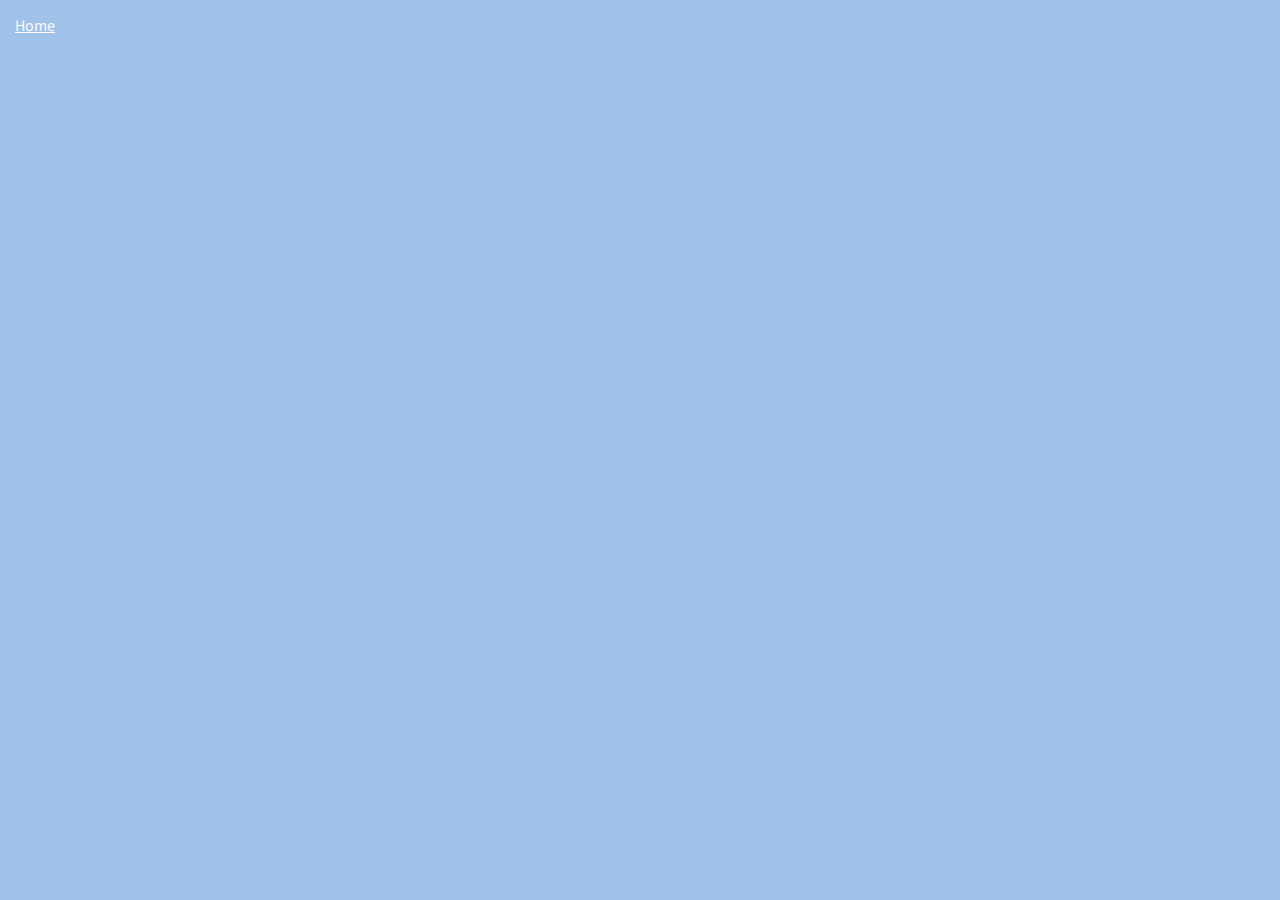
==== forms.html @ d12ed657 "Create forms.html" ====
<!DOCTYPE html>
<html lang="en">

<head>
    <meta charset="UTF-8">
    <meta http-equiv="X-UA-Compatible" content="IE=edge">
    <meta name="viewport" content="width=device-width, initial-scale=1.0">
    <title>SecondLife RolePlay</title>
    <link rel="icon"
        href="https://cdn.discordapp.com/attachments/796276447907676180/879739805586571264/SecondLife-WL-Png-Logo-BY-bobe-kinuo.png">
    <link rel="stylesheet" href="styles.css">
    <link rel="preconnect" href="https://fonts.googleapis.com">
    <link rel="preconnect" href="https://fonts.gstatic.com" crossorigin>
    <link href="https://fonts.googleapis.com/css2?family=Assistant:wght@800&display=swap" rel="stylesheet">
</head>

<body>
    <div class="main-container">
        <nav class="navbar">
            <ul>
                <li><a href="/">Home</a></li>
            </ul>
        </nav>
        <center>

        </center>
    </div>
</body>

</html>
---- styles.css ----
* {
    font-family: 'Assistant';
    margin: 0px;
    padding: 0px;
    color: white;
}

body {
    background-color: rgba(18, 101, 196, 0.397);
    background-image: url('https://cdn.discordapp.com/attachments/835405639500038184/835406166141829160/Franklin-Clinton-GTA-V-HD-Games-4k-Wallpapers-Images-.jpg');
    background-position: unset;
    background-size: cover;
    position: relative;
    background-repeat: no-repeat;
    background-blend-mode: color;
}

.main-container p {
    display: flex;
    justify-content: center;
    align-items: center;
    font-size: 45px;
    margin-top: 10px;
    font-family: "Assistant";
    text-decoration-color: rgb(114, 51, 167);
    color: rgb(255, 255, 255);
}

.main-container img {
    display: flex;
    justify-content: center;
    align-items: center;
    width: 250px;
    margin-top: 180px;
}

.main-container nav {
    padding: 15px 0px 0px 15px;
}

.main-container nav ul li {
    list-style: none;
    text-decoration: none;
}
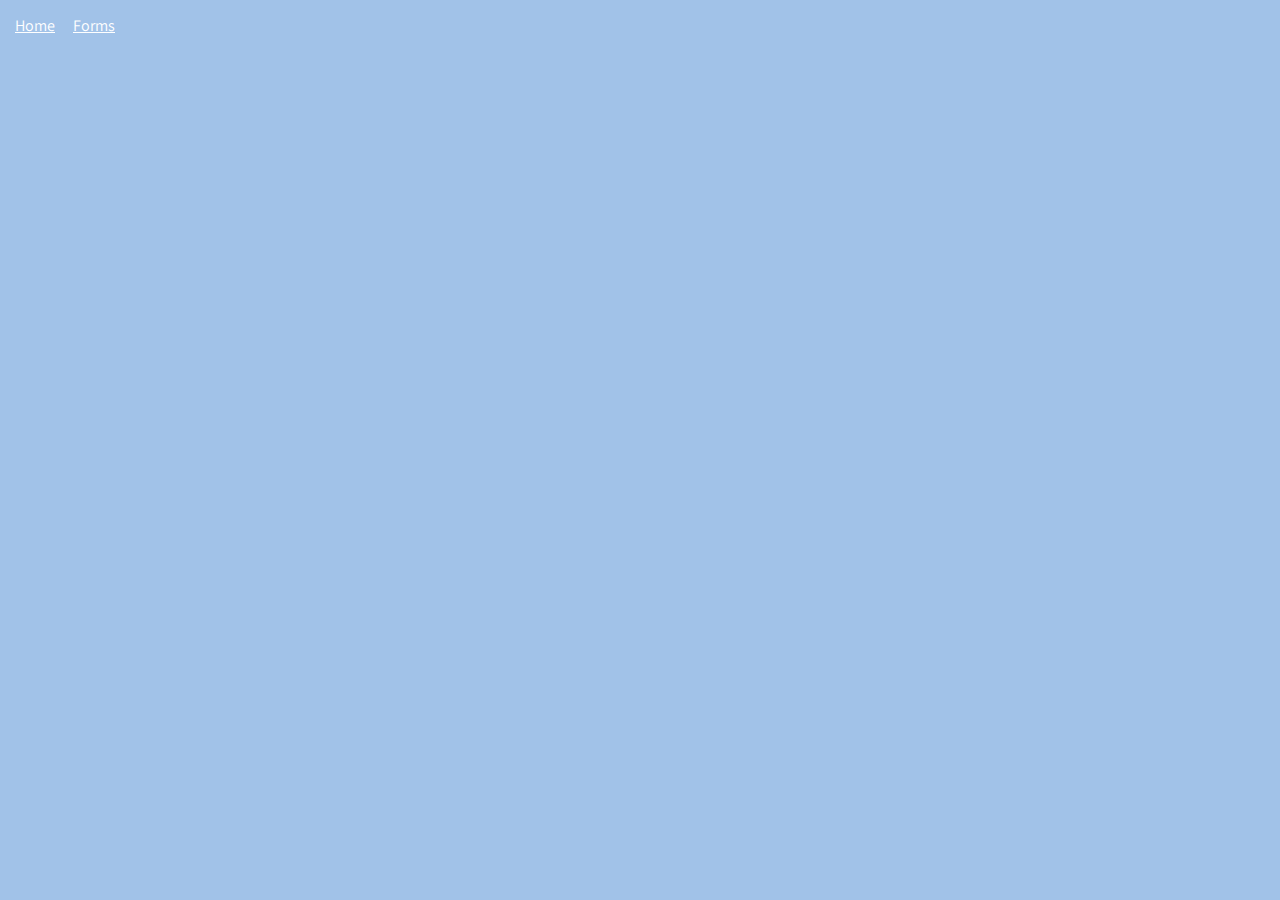
==== commit e57cd283: "[+] Forms" ====
--- a/forms.html
+++ b/forms.html
@@ -19,6 +19,7 @@
         <nav class="navbar">
             <ul>
                 <li><a href="/">Home</a></li>
+                <li><a href="forms">Forms</a></li>
             </ul>
         </nav>
         <center>
--- a/styles.css
+++ b/styles.css
@@ -34,11 +34,11 @@
     margin-top: 180px;
 }
 
-.main-container nav {
-    padding: 15px 0px 0px 15px;
-}
 
 .main-container nav ul li {
     list-style: none;
     text-decoration: none;
-}+    display: inline-block;
+    padding: 15px 0px 0px 15px;
+}
+
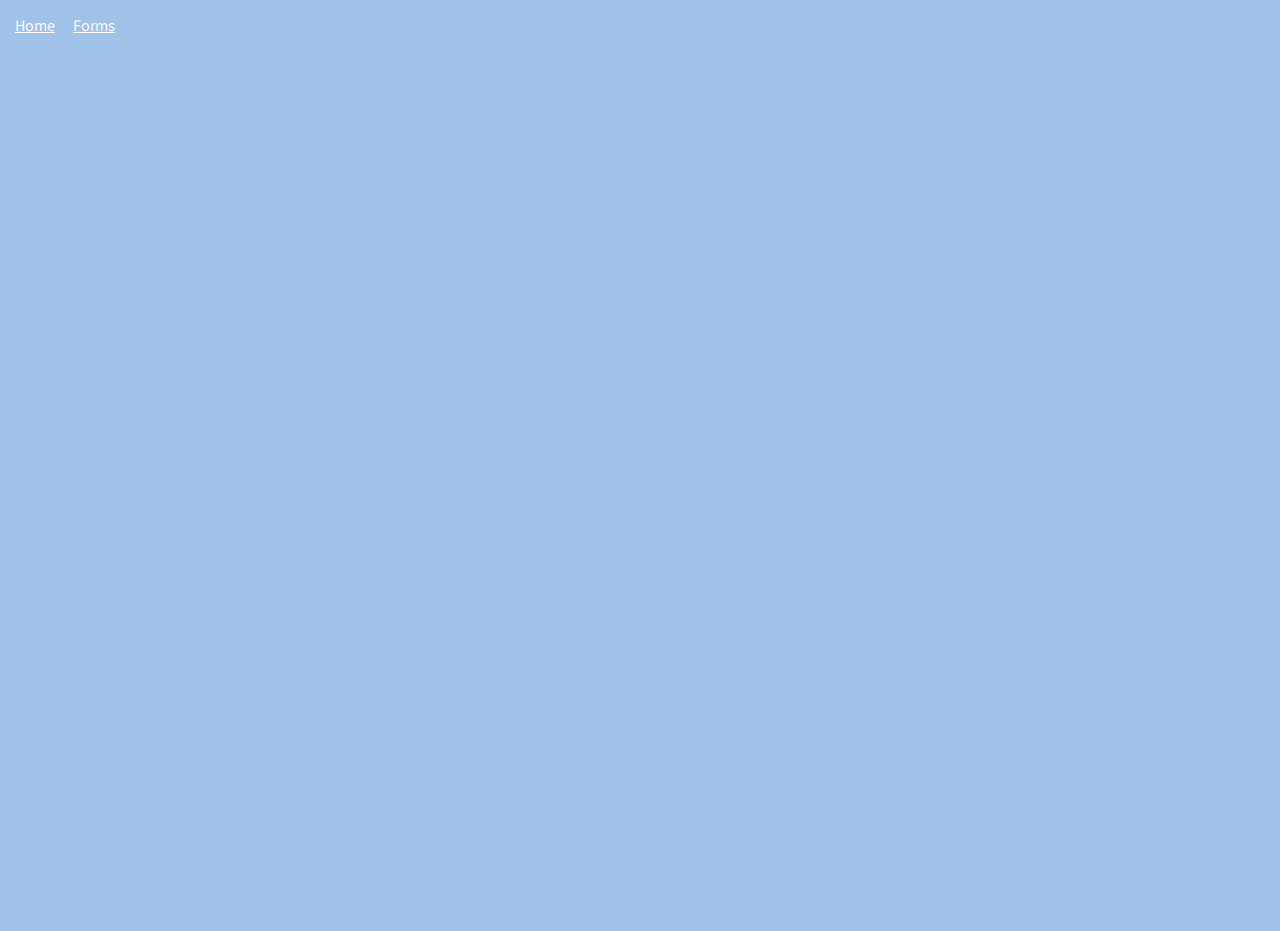
==== commit ed1de3c6: "Update forms.html" ====
--- a/forms.html
+++ b/forms.html
@@ -23,7 +23,9 @@
             </ul>
         </nav>
         <center>
-
+            <iframe
+                src="https://docs.google.com/forms/d/e/1FAIpQLSfBnQ-3vIi0d4jsyKTIkPh8DrYbcAHGxqmhuxgG0jvFkaGNJg/viewform?embedded=true"
+                width="640" height="890px" frameborder="0" marginheight="0" marginwidth="0">Loading…</iframe>
         </center>
     </div>
 </body>
